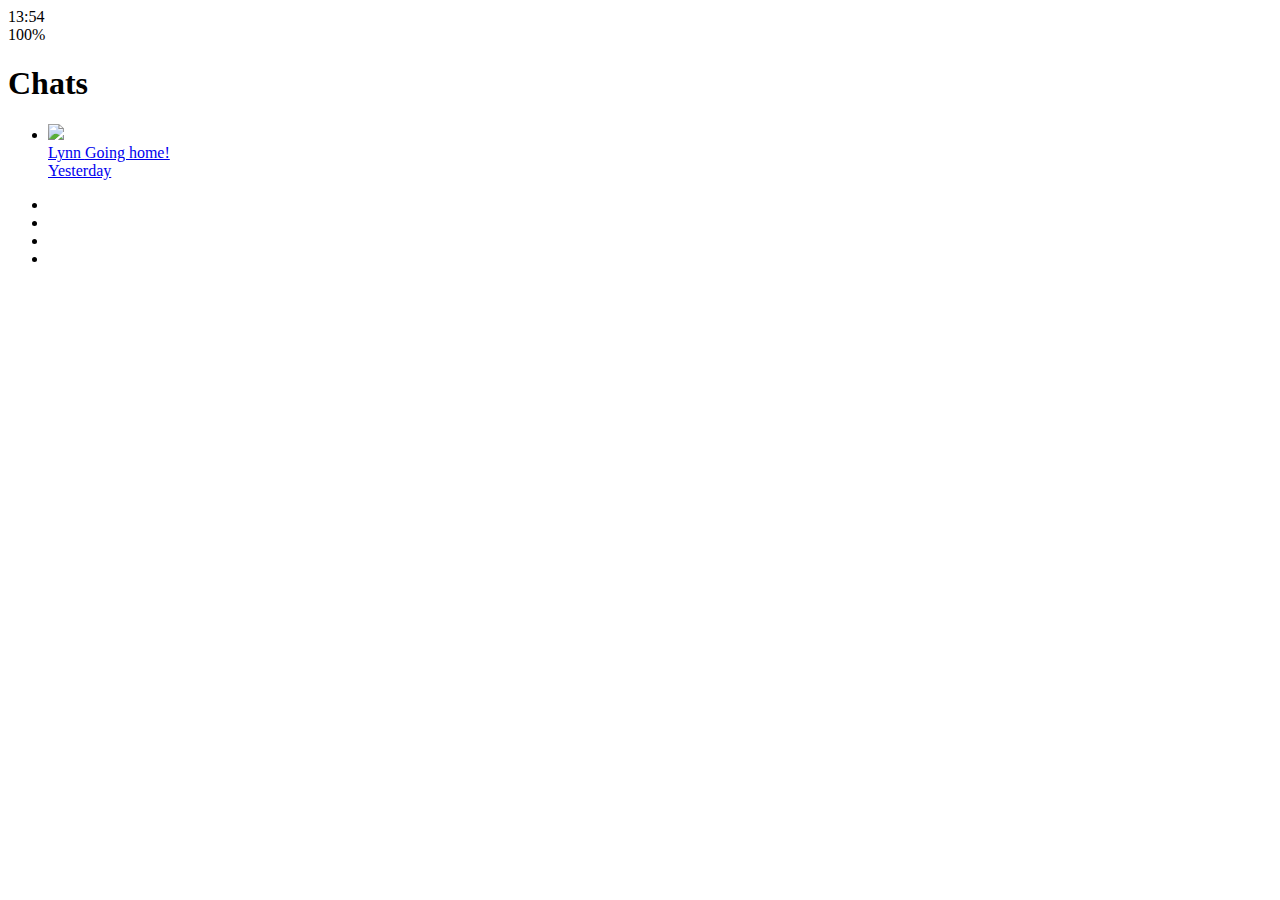
==== index.html @ f91293af "Make HTML" ====
<!DOCTYPE html>
<html lang="en">
  <head>
    <meta charset="UTF-8" />
    <meta name="viewport" content="width=device-width, initial-scale=1.0" />
    <meta http-equiv="X-UA-Compatible" content="ie=edge" />
    <link
      rel="stylesheet"
      href="https://use.fontawesome.com/releases/v5.7.2/css/all.css"
      integrity="sha384-fnmOCqbTlWIlj8LyTjo7mOUStjsKC4pOpQbqyi7RrhN7udi9RwhKkMHpvLbHG9Sr"
      crossorigin="anonymous"
    />
    <title>Chats | Kakao Clone</title>
  </head>
  <body>
    <div class="status-bar">
      <div class="status-bar__column">
        <span class="status-bar__clock">13:54 </span>
      </div>
      <div class="status-bar__column">
        <i class="fas fa-clock"></i>
        <i class="fas fa-volume-mute"></i>
        <i class="fas fa-wifi"></i>
        <span class="status-bar__battery-level">100%</span>
        <i class="fas fa-battery-full"></i>
      </div>
    </div>
    <header class="header">
      <div class="header__header-column">
        <h1 class="header__title">Chats</h1>
      </div>
      <div class="header__header-column">
        <span class="header__icon">
          <i class="fas fa-search"></i>
        </span>
        <span class="header__icon">
          <i class="far fa-comment"></i>
        </span>
        <span class="header__icon">
          <i class="fas fa-cog"></i>
        </span>
      </div>
    </header>
    <main class="chats">
      <ul class="chats__list">
        <li class="chats__chat chat">
          <a href="chat.html">
            <div class="chat__column">
              <img class="chat__avatar g-avatar" src="images/avatar.gif" />
              <div class="chat__content">
                <span class="chat__username">
                  Lynn
                </span>
                <span class="chat__preview">Going home!</span>
              </div>
            </div>
            <div class="chat__column">
              <span class="chat__timestamp">Yesterday</span>
            </div>
          </a>
        </li>
      </ul>
    </main>
    <nav class="nav">
      <ul class="nav__list">
        <li class="nav__list-item">
          <a href="friends.html" class="nav__list-link">
            <i class="far fa-user"></i
          ></a>
        </li>
        <li class="nav__list-item">
          <a href="index.html" class="nav__list-link">
            <i class="fas fa-comment"></i>
          </a>
        </li>
        <li class="nav__list-item">
          <a href="find.html" class="nav__list-link">
            <i class="fas fa-search"></i>
          </a>
        </li>
        <li class="nav__list-item">
          <a href="more.html" class="nav__list-link">
            <i class="fas fa-ellipsis-h"></i>
          </a>
        </li>
      </ul>
    </nav>
  </body>
</html>
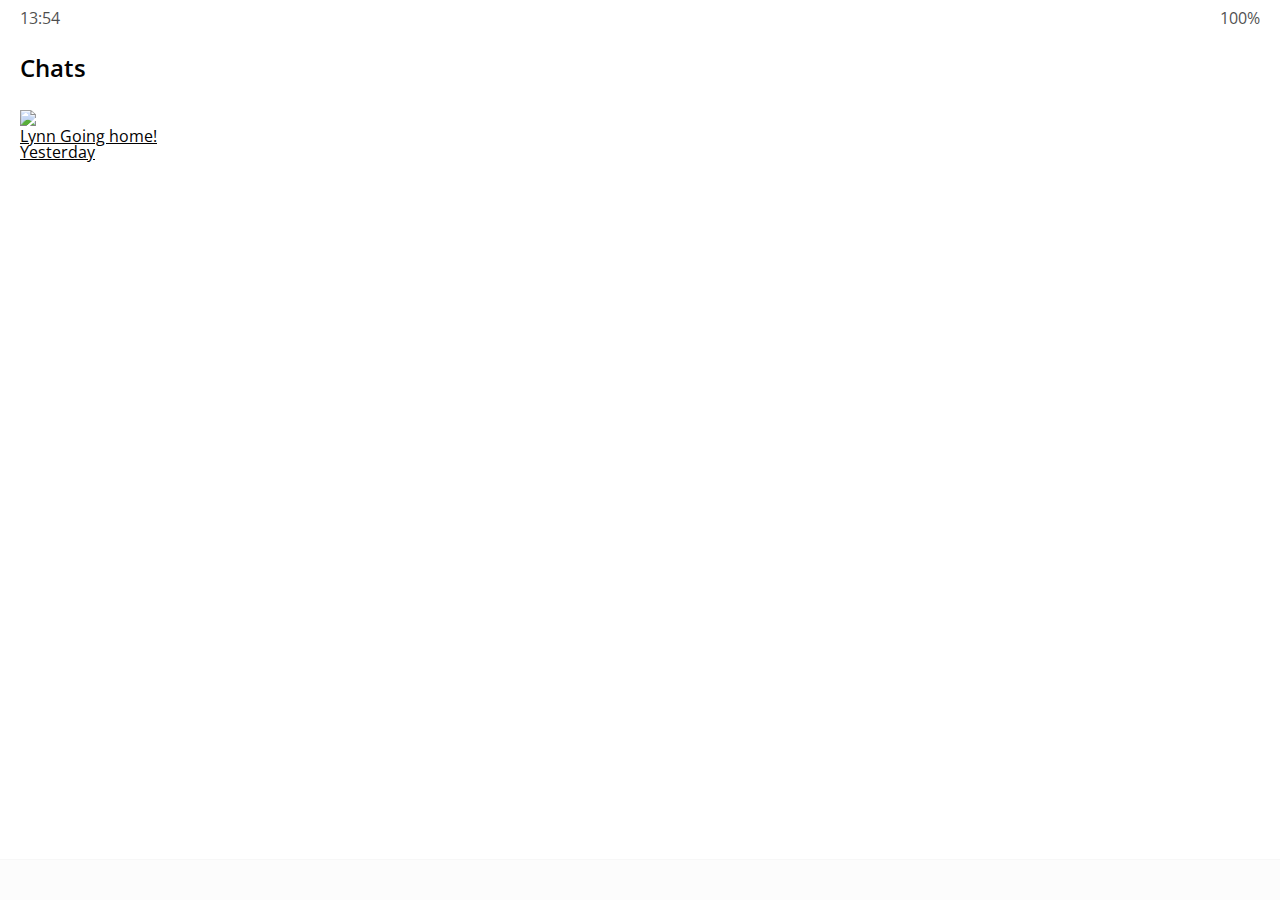
==== commit 4d9eddab: "2020-05-12 styles update" ====
--- a/index.html
+++ b/index.html
@@ -11,6 +11,7 @@
       crossorigin="anonymous"
     />
     <title>Chats | Kakao Clone</title>
+    <link rel="stylesheet" href="css/styles.css" />
   </head>
   <body>
     <div class="status-bar">
@@ -37,7 +38,9 @@
           <i class="far fa-comment"></i>
         </span>
         <span class="header__icon">
-          <i class="fas fa-cog"></i>
+          <a href="settings.html">
+            <i class="fas fa-cog"></i>
+          </a>
         </span>
       </div>
     </header>
--- a/css/styles.css
+++ b/css/styles.css
@@ -0,0 +1,21 @@
+@import url("https://fonts.googleapis.com/css2?family=Open+Sans:wght@400;600&display=swap");
+@import "reset.css";
+@import "status-bar.css";
+@import "header.css";
+@import "nav-bar.css";
+
+* {
+  box-sizing: border-box;
+}
+
+body {
+  background-color: white;
+  padding: 10px 20px;
+  color: #020202;
+  font-family: "Open Sans", -apple-system, BlinkMacSystemFont, "Segoe UI",
+    Roboto, Oxygen, Ubuntu, Cantarell, "Helvetica Neue", sans-serif;
+}
+
+a {
+  color: inherit;
+}
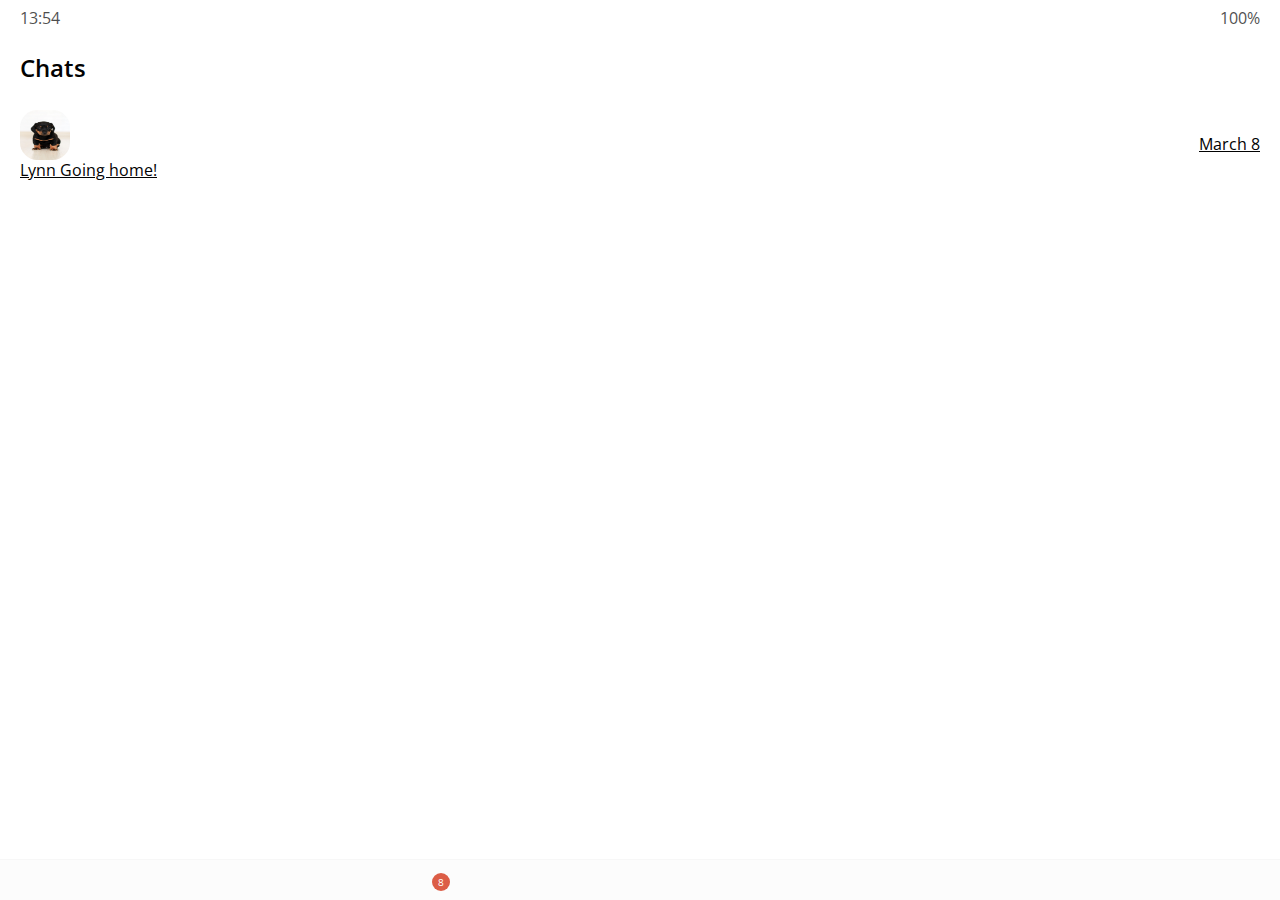
==== commit 9ddf0ebd: "update css" ====
--- a/index.html
+++ b/index.html
@@ -48,17 +48,23 @@
       <ul class="chats__list">
         <li class="chats__chat chat">
           <a href="chat.html">
-            <div class="chat__column">
-              <img class="chat__avatar g-avatar" src="images/avatar.gif" />
-              <div class="chat__content">
-                <span class="chat__username">
-                  Lynn
+            <div class="chats__chat friend friend--lg">
+              <div class="friend__column">
+                <img src="images/avatar.jpg" class="g-avatar friend__avatar" />
+                <div class="friend__content">
+                  <span class="friend__name">
+                    Lynn
+                  </span>
+                  <span class="friend__bottom-text">
+                    Going home!
+                  </span>
+                </div>
+              </div>
+              <div class="friend__column">
+                <span class="chat__timestamp">
+                  March 8
                 </span>
-                <span class="chat__preview">Going home!</span>
               </div>
-            </div>
-            <div class="chat__column">
-              <span class="chat__timestamp">Yesterday</span>
             </div>
           </a>
         </li>
@@ -73,6 +79,7 @@
         </li>
         <li class="nav__list-item">
           <a href="index.html" class="nav__list-link">
+            <div class="nav__badge">8</div>
             <i class="fas fa-comment"></i>
           </a>
         </li>
--- a/css/styles.css
+++ b/css/styles.css
@@ -3,6 +3,7 @@
 @import "status-bar.css";
 @import "header.css";
 @import "nav-bar.css";
+@import "friend.css";
 
 * {
   box-sizing: border-box;
@@ -19,3 +20,22 @@
 a {
   color: inherit;
 }
+
+.nav .nav__list-link {
+  position: relative;
+}
+
+.nav .nav__badge {
+  position: absolute;
+  top: -7px;
+  right: -7px;
+  font-size: 10px;
+  color: white;
+  background-color: #dc5d46;
+  width: 18px;
+  height: 18px;
+  display: flex;
+  justify-content: center;
+  align-items: center;
+  border-radius: 50%;
+}
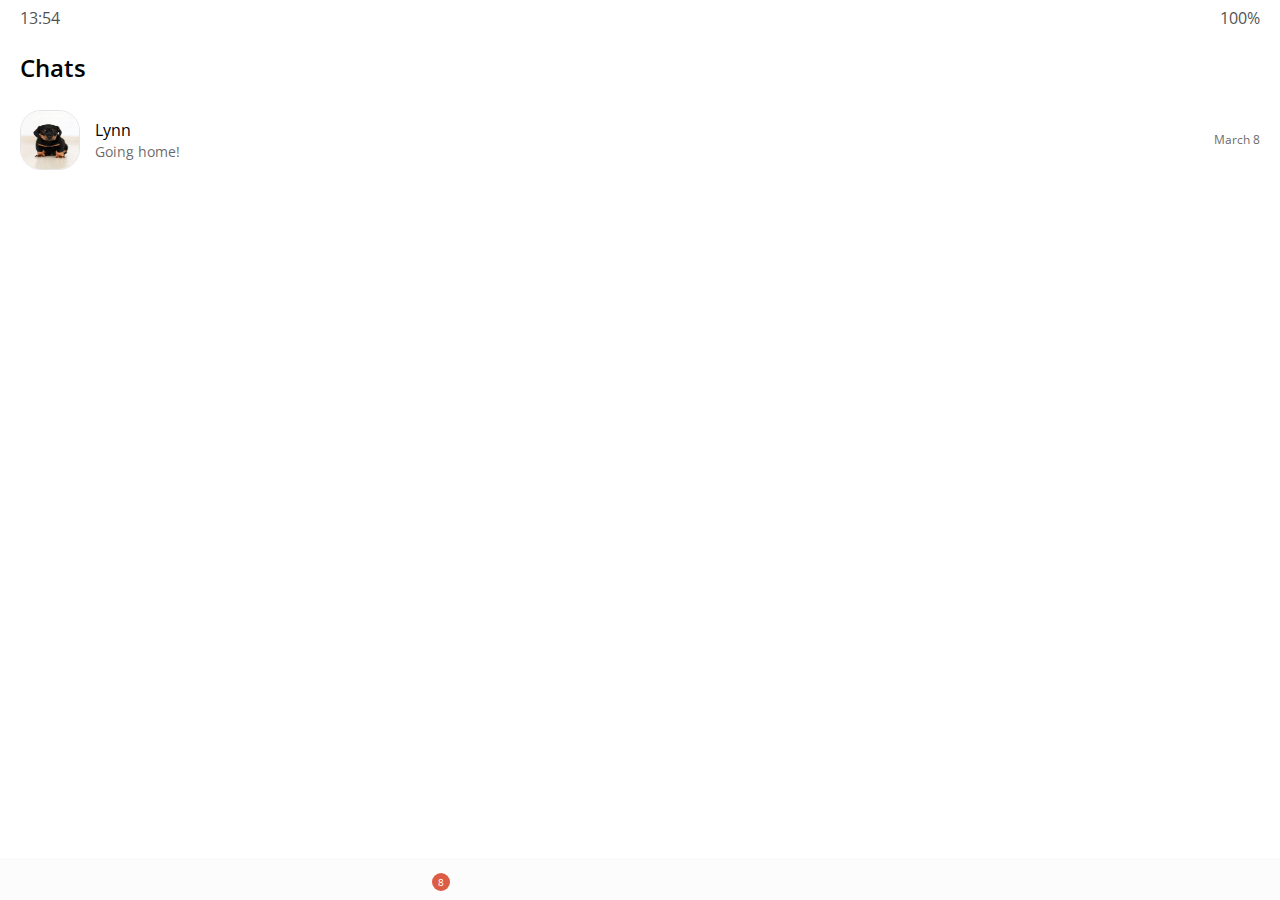
==== commit ea02dcdf: "update" ====
--- a/index.html
+++ b/index.html
@@ -50,7 +50,7 @@
           <a href="chat.html">
             <div class="chats__chat friend friend--lg">
               <div class="friend__column">
-                <img src="images/avatar.jpg" class="g-avatar friend__avatar" />
+                <img src="images/avatar.jpg" class="m-avatar friend__avatar" />
                 <div class="friend__content">
                   <span class="friend__name">
                     Lynn
--- a/css/styles.css
+++ b/css/styles.css
@@ -4,6 +4,9 @@
 @import "header.css";
 @import "nav-bar.css";
 @import "friend.css";
+@import "friends.css";
+@import "find.css";
+@import "more.css";
 
 * {
   box-sizing: border-box;
@@ -19,23 +22,5 @@
 
 a {
   color: inherit;
+  text-decoration: none;
 }
-
-.nav .nav__list-link {
-  position: relative;
-}
-
-.nav .nav__badge {
-  position: absolute;
-  top: -7px;
-  right: -7px;
-  font-size: 10px;
-  color: white;
-  background-color: #dc5d46;
-  width: 18px;
-  height: 18px;
-  display: flex;
-  justify-content: center;
-  align-items: center;
-  border-radius: 50%;
-}
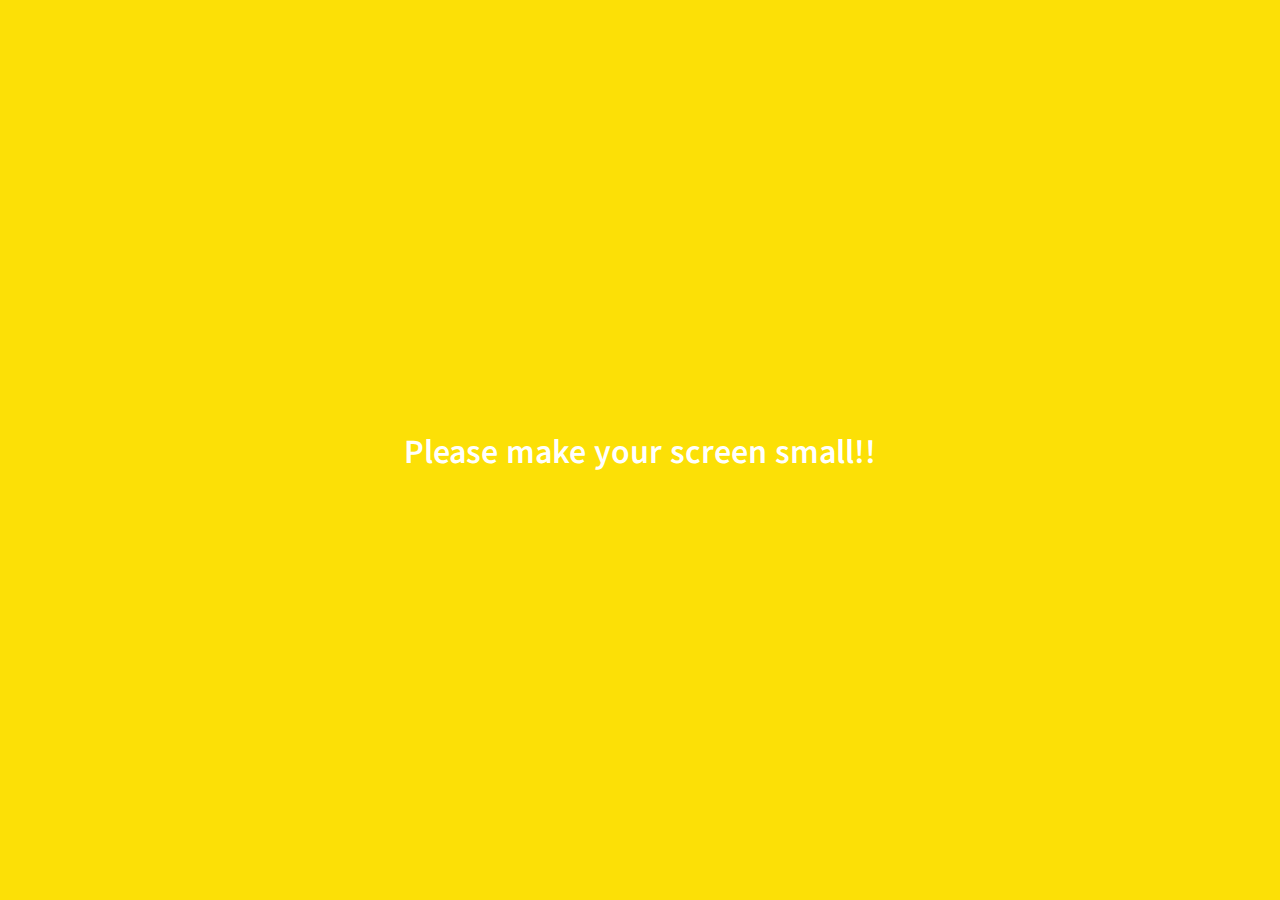
==== commit ed63875f: "Complet" ====
--- a/index.html
+++ b/index.html
@@ -1,5 +1,5 @@
 <!DOCTYPE html>
-<html lang="en">
+<html lang="ko">
   <head>
     <meta charset="UTF-8" />
     <meta name="viewport" content="width=device-width, initial-scale=1.0" />
@@ -50,13 +50,13 @@
           <a href="chat.html">
             <div class="chats__chat friend friend--lg">
               <div class="friend__column">
-                <img src="images/avatar.jpg" class="m-avatar friend__avatar" />
+                <img src="images/friend.jpg" class="m-avatar friend__avatar" />
                 <div class="friend__content">
                   <span class="friend__name">
-                    Lynn
+                    골드리트리버
                   </span>
                   <span class="friend__bottom-text">
-                    Going home!
+                    멍멍! 멍멍멍!
                   </span>
                 </div>
               </div>
@@ -95,5 +95,10 @@
         </li>
       </ul>
     </nav>
+    <div class="bigScreen">
+      <span class="bigScreen__text">
+        Please make your screen small!!
+      </span>
+    </div>
   </body>
 </html>
--- a/css/styles.css
+++ b/css/styles.css
@@ -1,4 +1,4 @@
-@import url("https://fonts.googleapis.com/css2?family=Open+Sans:wght@400;600&display=swap");
+@import url("https://fonts.googleapis.com/css2?family=Noto+Sans+KR:wght@400;700;900&display=swap");
 @import "reset.css";
 @import "status-bar.css";
 @import "header.css";
@@ -7,6 +7,9 @@
 @import "friends.css";
 @import "find.css";
 @import "more.css";
+@import "settings.css";
+@import "chat.css";
+@import "mobile.css";
 
 * {
   box-sizing: border-box;
@@ -16,11 +19,27 @@
   background-color: white;
   padding: 10px 20px;
   color: #020202;
-  font-family: "Open Sans", -apple-system, BlinkMacSystemFont, "Segoe UI",
-    Roboto, Oxygen, Ubuntu, Cantarell, "Helvetica Neue", sans-serif;
+  font-family: "Noto Sans KR", sans-serif, -apple-system, BlinkMacSystemFont,
+    "Segoe UI", Roboto, Oxygen, Ubuntu, Cantarell, "Open Sans", "Helvetica Neue",
+    sans-serif;
 }
 
 a {
   color: inherit;
   text-decoration: none;
 }
+
+@keyframes fadeIn {
+  from {
+    transform: translateY(50px);
+    opacity: 0;
+  }
+  to {
+    transform: none;
+    opacity: 1;
+  }
+}
+
+main {
+  animation: fadeIn 0.5s ease-in-out;
+}
